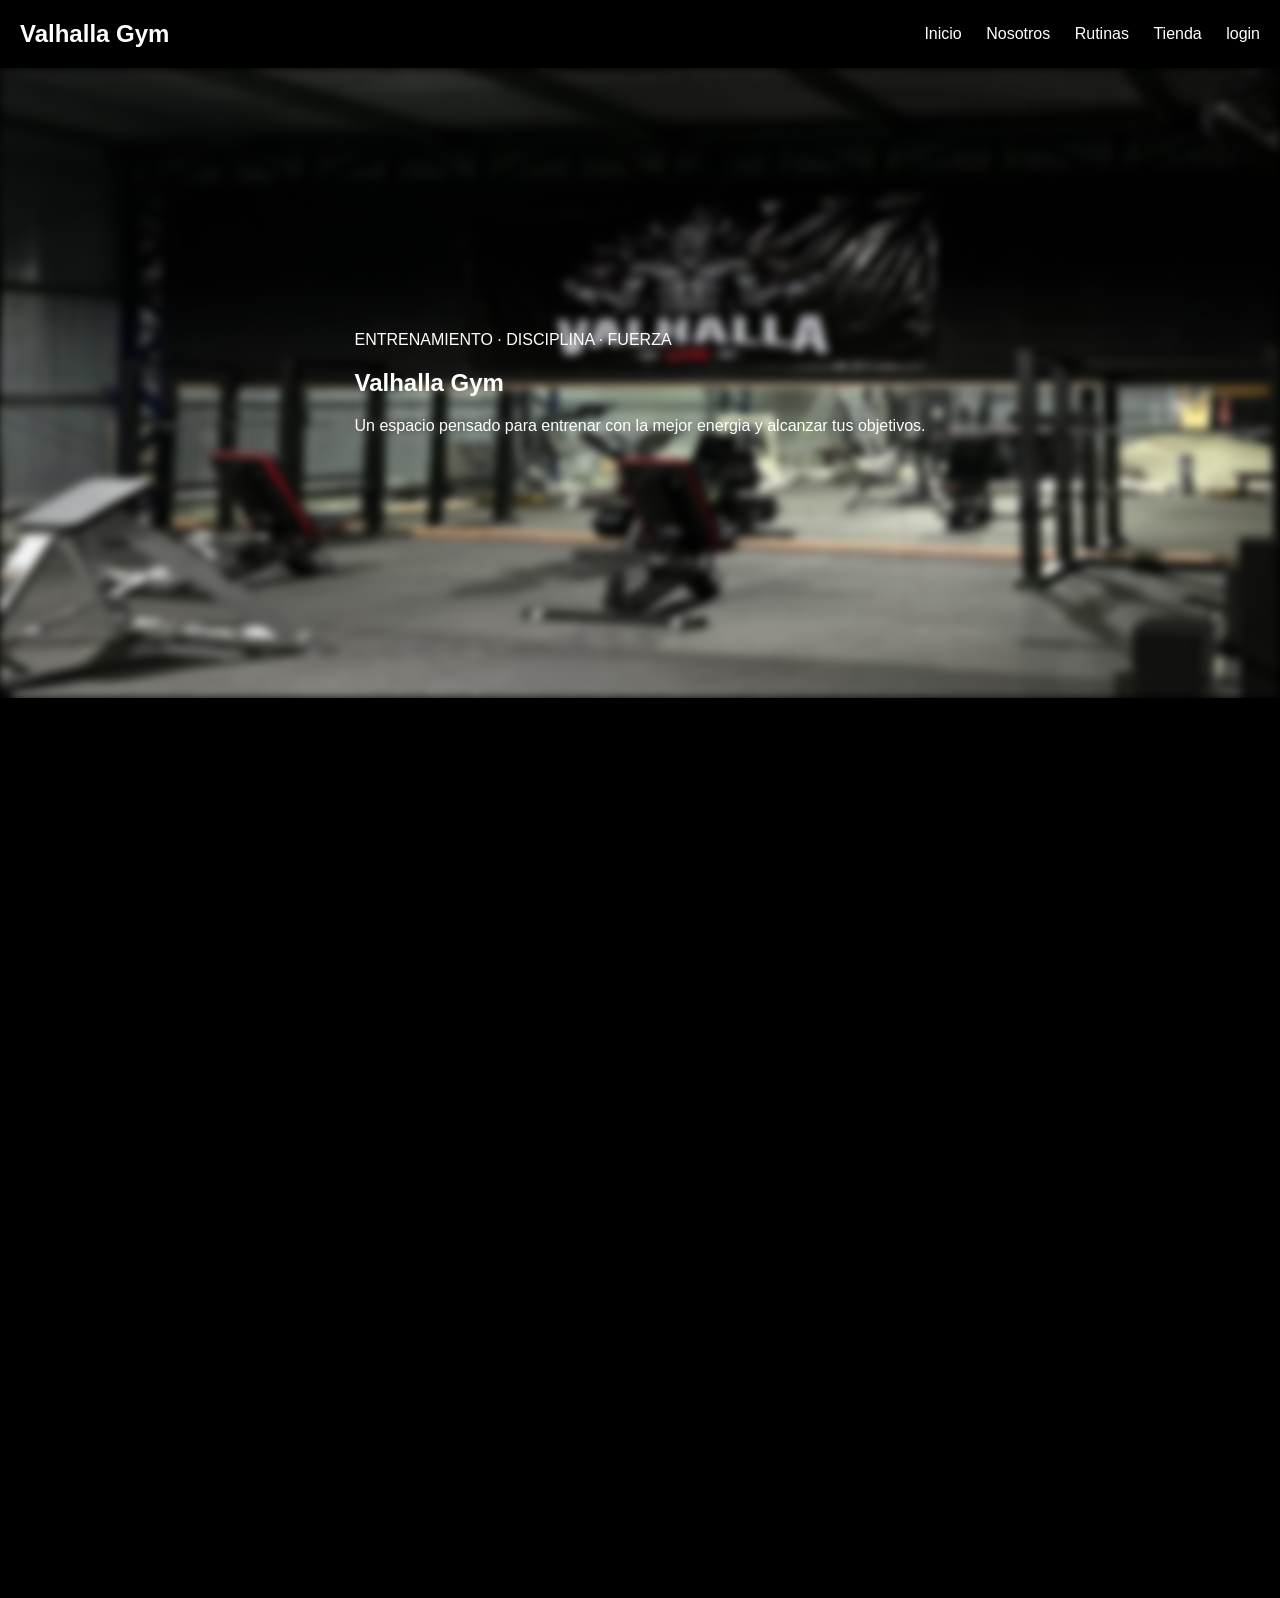
==== index.html @ 5f5fbd79 "avances del inicio" ====
<!DOCTYPE html>
<html lang="en">
<head>
    <meta charset="UTF-8">
    <meta name="viewport" content="width=device-width, initial-scale=1.0">
    <title>Valhalla Gym</title>

    <link rel="stylesheet" href="style.css"></head>
<body>
    <div id="hero"></div>
 <header>
        <h1>Valhalla Gym</h1>

        <nav>
            <a href="#hero">Inicio</a>
            <a href="./nosotros.html">Nosotros</a>
            <a href="./rutinas.html">Rutinas</a>
            <a href="./tienda.html">Tienda</a>
            <a href="./login.html">login</a>
        </nav>
    </header>
     <section class="hero">

        <div class="overlay">

            <p>ENTRENAMIENTO · DISCIPLINA · FUERZA</p>

            <h2>Valhalla Gym</h2>

            <p>
                Un espacio pensado para entrenar con la mejor energia
                y alcanzar tus objetivos.
            </p>
        </div>
    </section>
    <div id="relleno">

    </div>
</body>
</html>
---- style.css ----
body{
    margin: 0;
    font-family: Arial;
    background-color: black;
    color: white;
}
header{
    display: flex;
    justify-content: space-between;
    align-items: center;
    padding: 20px;
    background-color: black;
    position: sticky;
    top: 0;
}
header h1{
    font-size: 24px;
    margin: 0;
}
nav a{
    color: white;
    text-decoration: none;
    margin-left: 20px;
}
.hero{
    position: relative;
    height: 70vh;
    max-height: 70rem;

    display: flex;
    justify-content: center;
    align-items: center;

    overflow: hidden;
}

.hero::before{
    content: "";
    position: absolute;
    inset: 0;

    background-image: url("img/fondo.jpg");
    background-size: 100% 100%;
    background-position: center;

    filter: blur(5px);
}

.hero *{
    position: relative;
    z-index: 1;
}

#relleno{
    min-height: 100vh;
}
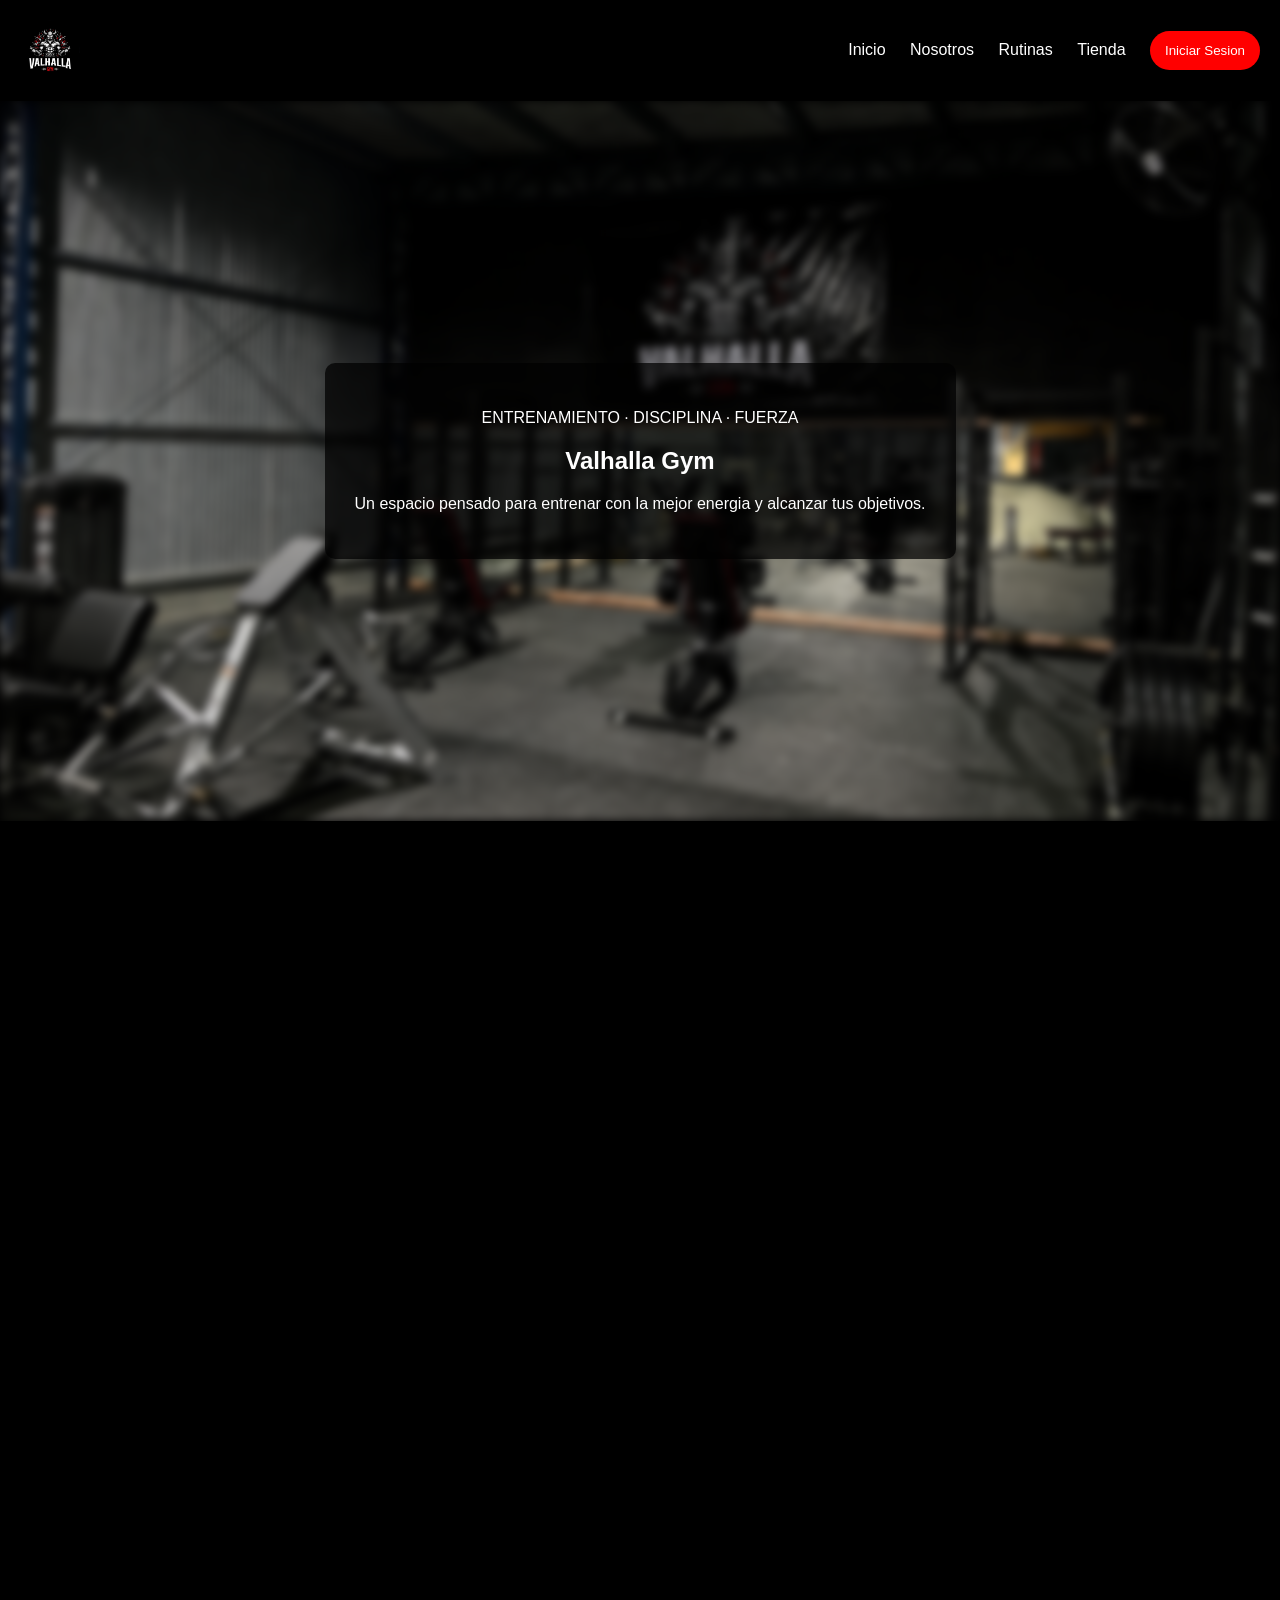
==== commit 199f550f: "Re commit de los avances del inicio" ====
--- a/index.html
+++ b/index.html
@@ -4,19 +4,19 @@
     <meta charset="UTF-8">
     <meta name="viewport" content="width=device-width, initial-scale=1.0">
     <title>Valhalla Gym</title>
+    <link rel="icon" href="img/logo.png">
 
     <link rel="stylesheet" href="style.css"></head>
 <body>
     <div id="hero"></div>
  <header>
-        <h1>Valhalla Gym</h1>
-
+<img src="img/logo.png" alt="Logo de Valhalla Gym" class="logo">
         <nav>
             <a href="#hero">Inicio</a>
             <a href="./nosotros.html">Nosotros</a>
             <a href="./rutinas.html">Rutinas</a>
             <a href="./tienda.html">Tienda</a>
-            <a href="./login.html">login</a>
+            <button onclick="location.href='./login.html'">Iniciar Sesion</button>
         </nav>
     </header>
      <section class="hero">
--- a/style.css
+++ b/style.css
@@ -13,18 +13,23 @@
     position: sticky;
     top: 0;
 }
-header h1{
-    font-size: 24px;
-    margin: 0;
+.logo{
+    width: 60px;
 }
 nav a{
     color: white;
     text-decoration: none;
     margin-left: 20px;
+    transition: 0.3s ease;
+}
+
+nav a:hover{
+    text-decoration: underline;
+    color: #b7b7b7
 }
 .hero{
     position: relative;
-    height: 70vh;
+    height: 80vh;
     max-height: 70rem;
 
     display: flex;
@@ -39,7 +44,7 @@
     position: absolute;
     inset: 0;
 
-    background-image: url("img/fondo.jpg");
+    background-image: url("img/fondo.png");
     background-size: 100% 100%;
     background-position: center;
 
@@ -53,4 +58,22 @@
 
 #relleno{
     min-height: 100vh;
-}+}
+.overlay{
+    text-align: center;
+    background-color: rgba(0, 0, 0, 0.733);
+    padding: 30px;
+    border-radius: 10px;
+}
+button{
+    background-color: red;
+    color: white;
+    border: none;
+    padding: 12px 15px;
+    border-radius: 20px;
+    margin-left: 20px;
+    transition: 0.3s ease;
+}
+button:hover{
+    background-color: darkred;
+}
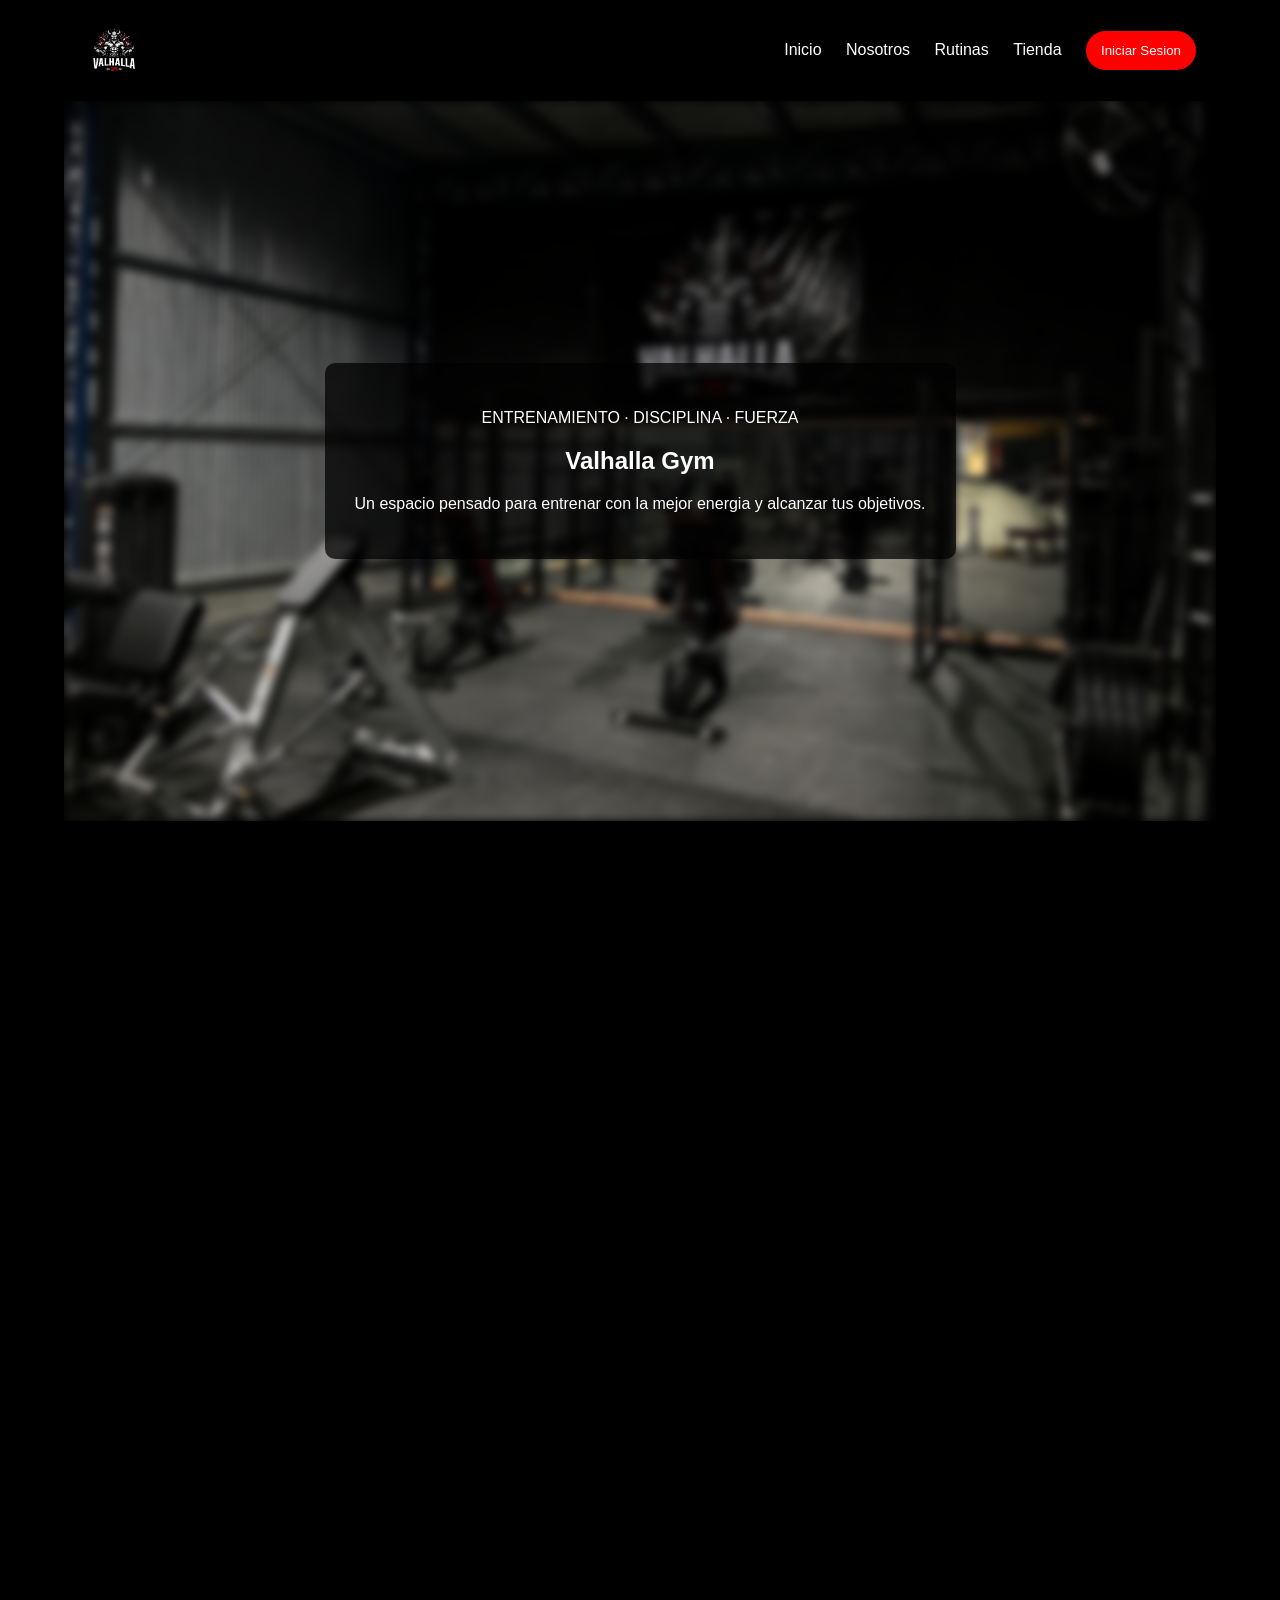
==== commit dc82a152: "prueba baute" ====
--- a/index.html
+++ b/index.html
@@ -1,16 +1,18 @@
 <!DOCTYPE html>
 <html lang="en">
+
 <head>
     <meta charset="UTF-8">
     <meta name="viewport" content="width=device-width, initial-scale=1.0">
     <title>Valhalla Gym</title>
     <link rel="icon" href="img/logo.png">
+    <link rel="stylesheet" href="style.css">
+</head>
 
-    <link rel="stylesheet" href="style.css"></head>
 <body>
     <div id="hero"></div>
- <header>
-<img src="img/logo.png" alt="Logo de Valhalla Gym" class="logo">
+    <header>
+        <img src="img/logo.png" alt="Logo de Valhalla Gym" class="logo">
         <nav>
             <a href="#hero">Inicio</a>
             <a href="./nosotros.html">Nosotros</a>
@@ -19,7 +21,7 @@
             <button onclick="location.href='./login.html'">Iniciar Sesion</button>
         </nav>
     </header>
-     <section class="hero">
+    <section class="hero">
 
         <div class="overlay">
 
@@ -37,4 +39,5 @@
 
     </div>
 </body>
+
 </html>
--- a/style.css
+++ b/style.css
@@ -1,5 +1,6 @@
 body{
-    margin: 0;
+    max-width: 90%;
+    margin: 0 auto;
     font-family: Arial;
     background-color: black;
     color: white;
@@ -77,3 +78,40 @@
 button:hover{
     background-color: darkred;
 }
+
+.parrafologin {
+    position: auto;
+    font-family: 'Times New Roman', Times, serif;
+    margin: 2px auto;
+    text-align: start;
+    font-weight: 600;
+}
+
+.login {
+    max-width: 200px;
+    display: flex;
+    flex-direction: column;
+    font-family: 'Times New Roman', Times, serif;
+    margin: auto;
+    border: 1px solid #000000;
+    padding: 1rem;
+}
+
+.login input {
+    margin: auto;
+    padding: 0.5rem;
+    width: 90%;
+}
+
+.botonlogin {
+    margin: 1rem auto;
+    background-color: #4CAF50;
+    color: white;
+    padding: 10px 20px;
+    border: none;
+    cursor: pointer;
+    max-height: auto;
+}
+.botonlogin:hover {
+    background-color: #45a049;
+}
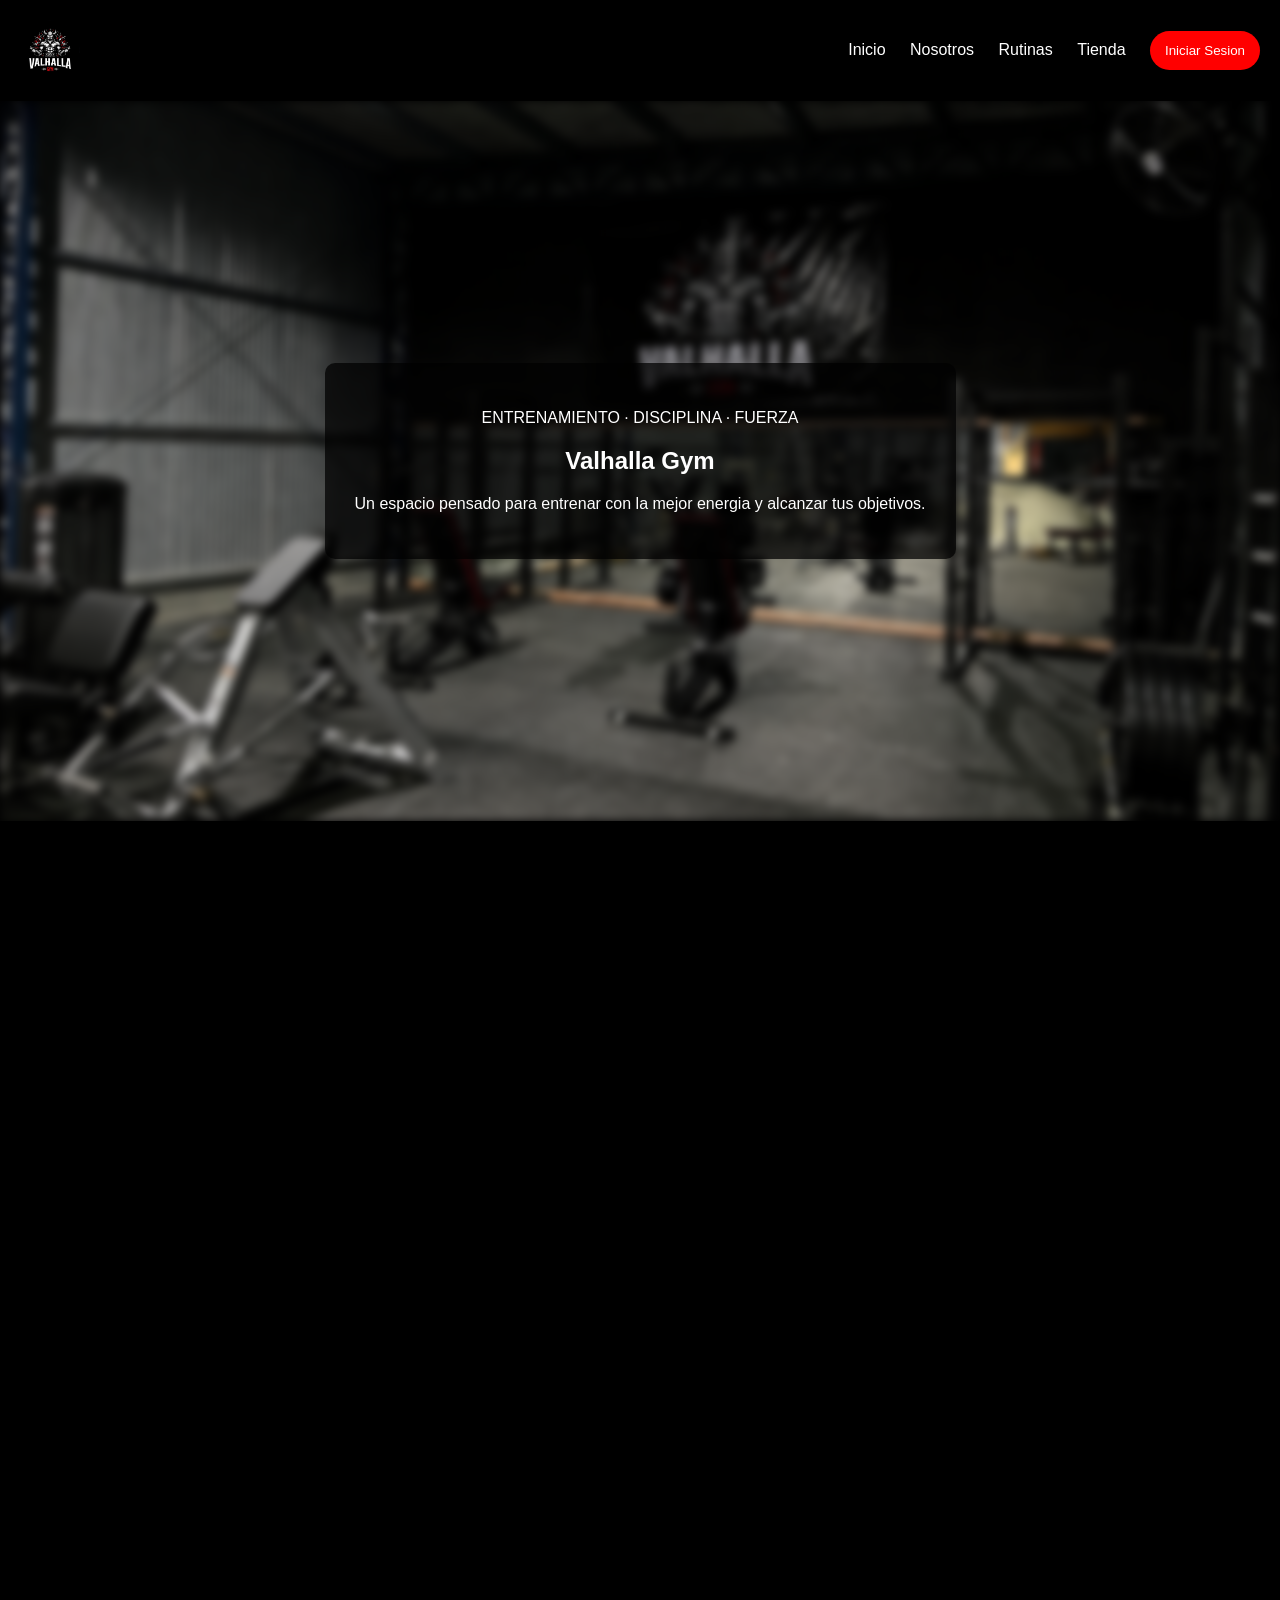
==== commit ff6096ef: "hola" ====
--- a/index.html
+++ b/index.html
@@ -6,6 +6,7 @@
     <meta name="viewport" content="width=device-width, initial-scale=1.0">
     <title>Valhalla Gym</title>
     <link rel="icon" href="img/logo.png">
+
     <link rel="stylesheet" href="style.css">
 </head>
 
@@ -14,7 +15,7 @@
     <header>
         <img src="img/logo.png" alt="Logo de Valhalla Gym" class="logo">
         <nav>
-            <a href="#hero">Inicio</a>
+            <a href="./index.html">Inicio</a>
             <a href="./nosotros.html">Nosotros</a>
             <a href="./rutinas.html">Rutinas</a>
             <a href="./tienda.html">Tienda</a>
--- a/style.css
+++ b/style.css
@@ -1,6 +1,5 @@
 body{
-    max-width: 90%;
-    margin: 0 auto;
+    margin: 0;
     font-family: Arial;
     background-color: black;
     color: white;
@@ -80,38 +79,89 @@
 }
 
 .parrafologin {
-    position: auto;
     font-family: 'Times New Roman', Times, serif;
-    margin: 2px auto;
-    text-align: start;
+    margin: 8px 0 4px 0;
+    text-align: left;
     font-weight: 600;
+    color: #222222;
 }
 
 .login {
-    max-width: 200px;
+    max-width: 320px;
     display: flex;
     flex-direction: column;
     font-family: 'Times New Roman', Times, serif;
-    margin: auto;
-    border: 1px solid #000000;
-    padding: 1rem;
+    margin: 80px auto;
+    border: 1px solid #d1d1d1;
+    padding: 1.5rem;
+    background-color: #ffffff;
+    border-radius: 10px;
+    box-shadow: 0 4px 12px rgba(0, 0, 0, 0.15);
 }
 
 .login input {
-    margin: auto;
-    padding: 0.5rem;
+    margin: 0 auto 10px auto;
+    padding: 10px;
     width: 90%;
+    border: 1px solid #bdbdbd;
+    border-radius: 5px;
+    background-color: #f5f5f5;
+    color: #222222;
+    transition: 0.3s;
+}
+
+.login input:focus {
+    outline: none;
+    border-color: #c62828;
+    background-color: #ffffff;
+    box-shadow: 0 0 5px rgba(198, 40, 40, 0.3);
 }
 
 .botonlogin {
     margin: 1rem auto;
-    background-color: #4CAF50;
+    background-color: #c62828;
     color: white;
     padding: 10px 20px;
     border: none;
+    border-radius: 5px;
     cursor: pointer;
-    max-height: auto;
+    width: 90%;
+    font-weight: bold;
+    transition: 0.3s;
 }
+
 .botonlogin:hover {
-    background-color: #45a049;
+    background-color: #a61f1f;
+}
+
+.registerlink{
+    text-align: center;
+    margin-top: 15px;
+}
+
+.registerlink a{
+    color: #c62828;
+    font-weight: bold;
+    text-decoration: none;
+}
+
+.registerlink a:hover{
+    text-decoration: underline;
+}
+
+.botonback {
+    margin: 0.5rem auto;
+    background-color: #555555;
+    color: white;
+    padding: 10px 20px;
+    border: none;
+    border-radius: 5px;
+    cursor: pointer;
+    width: 90%;
+    font-weight: bold;
+    transition: 0.3s;
+}
+
+.botonback:hover {
+    background-color: #333333;
 }
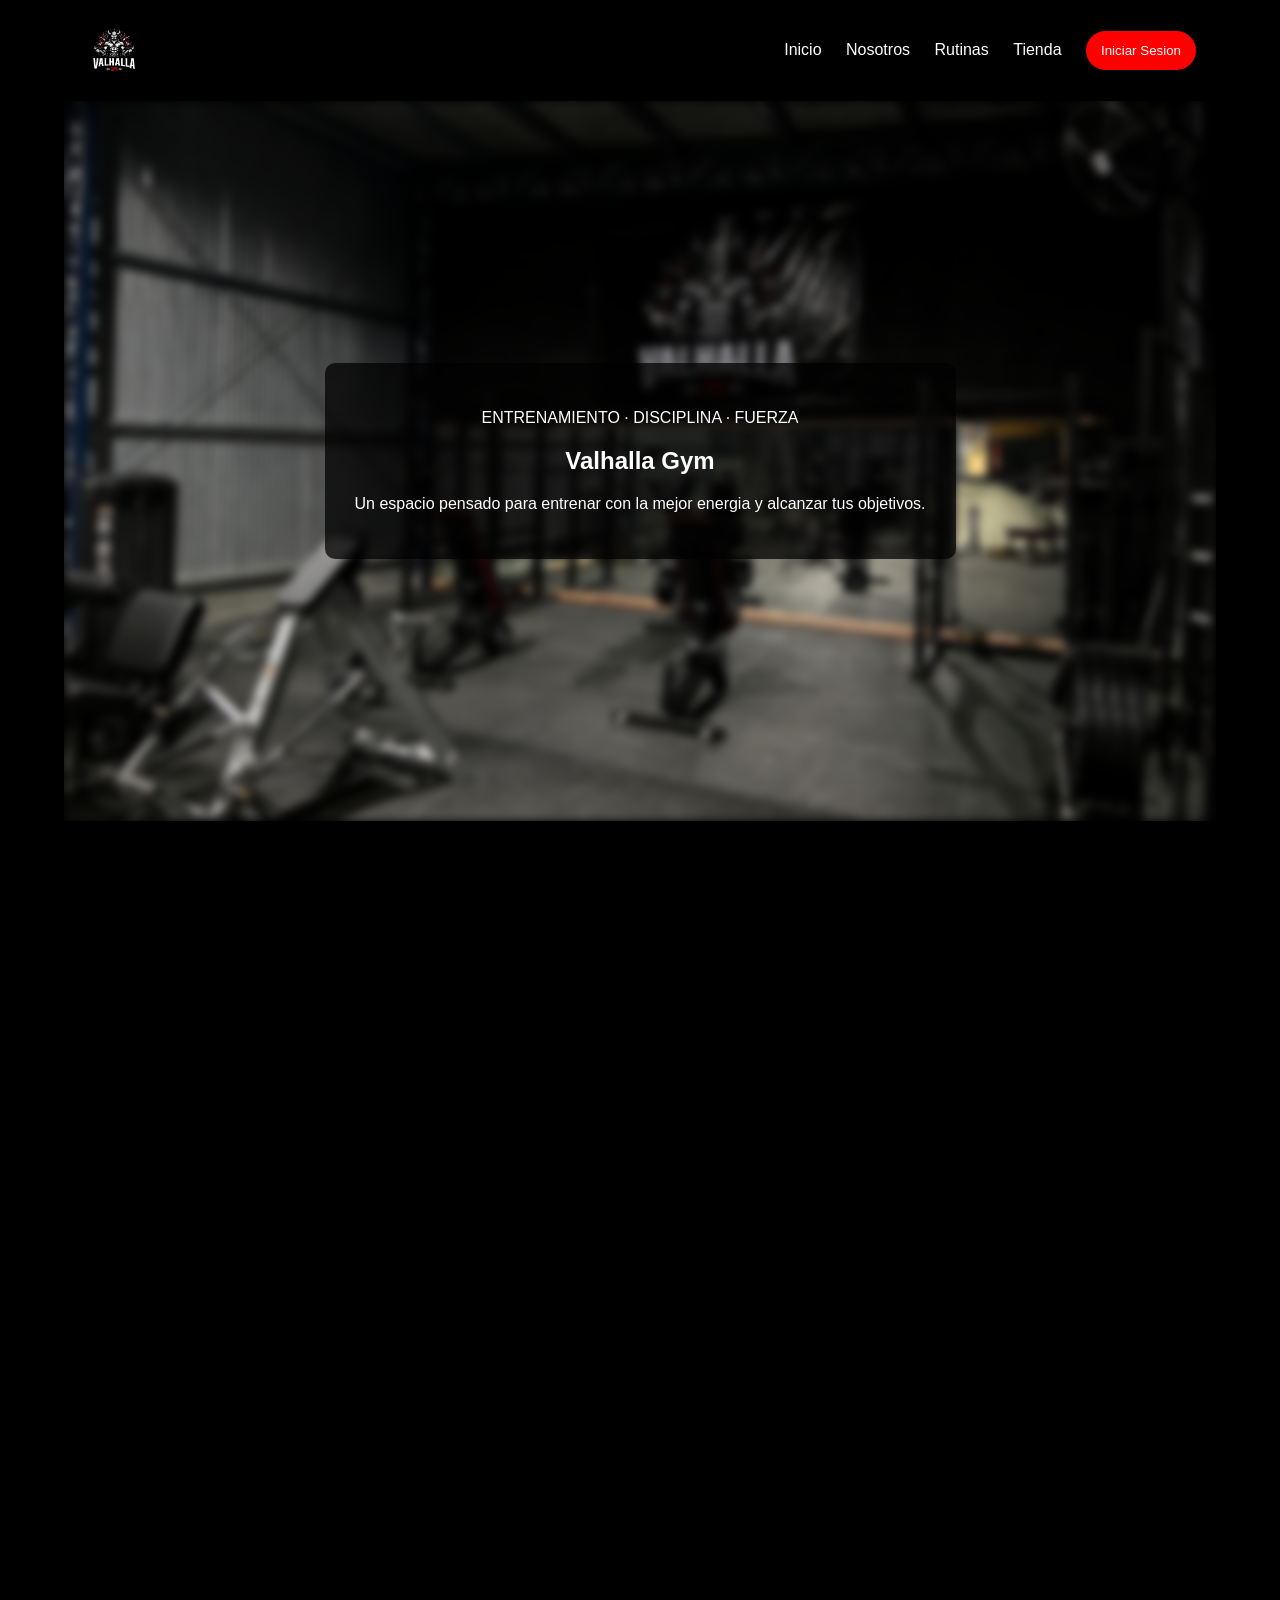
==== commit 0176ff73: "Merge branch 'main' of https://github.com/MateoBaute/Proyecto-FInal" ====
--- a/index.html
+++ b/index.html
@@ -6,10 +6,10 @@
     <meta name="viewport" content="width=device-width, initial-scale=1.0">
     <title>Valhalla Gym</title>
     <link rel="icon" href="img/logo.png">
-
     <link rel="stylesheet" href="style.css">
 </head>
 
+    <link rel="stylesheet" href="style.css"></head>
 <body>
     <div id="hero"></div>
     <header>
--- a/style.css
+++ b/style.css
@@ -1,5 +1,6 @@
 body{
-    margin: 0;
+    max-width: 90%;
+    margin: 0 auto;
     font-family: Arial;
     background-color: black;
     color: white;
--- a/style.css
+++ b/style.css
@@ -1,5 +1,6 @@
 body{
-    margin: 0;
+    max-width: 90%;
+    margin: 0 auto;
     font-family: Arial;
     background-color: black;
     color: white;
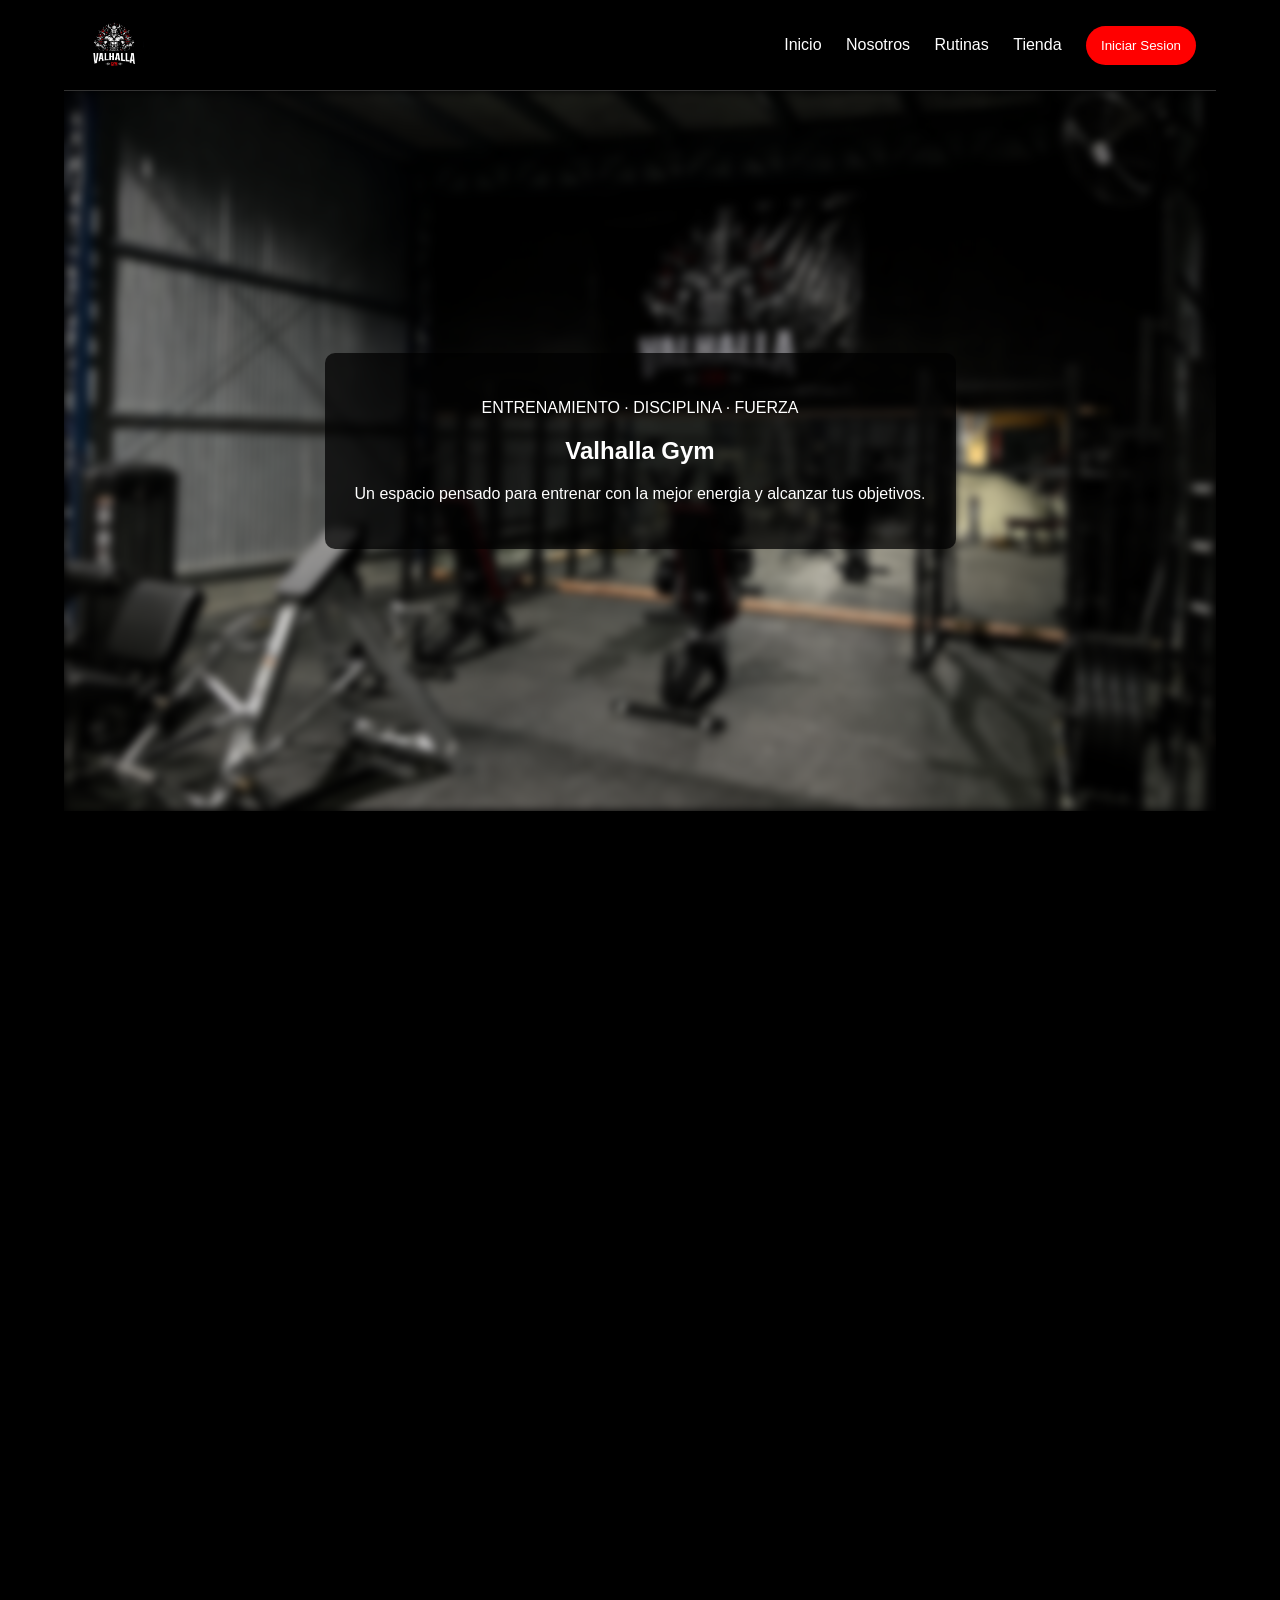
==== commit f9e65070: "Merge branch 'main' of https://github.com/MateoBaute/Proyecto-FInal" ====
--- a/index.html
+++ b/index.html
@@ -8,8 +8,6 @@
     <link rel="icon" href="img/logo.png">
     <link rel="stylesheet" href="style.css">
 </head>
-
-    <link rel="stylesheet" href="style.css"></head>
 <body>
     <div id="hero"></div>
     <header>
--- a/style.css
+++ b/style.css
@@ -1,34 +1,41 @@
-body{
+body {
     max-width: 90%;
     margin: 0 auto;
     font-family: Arial;
     background-color: black;
     color: white;
 }
-header{
+
+header {
     display: flex;
     justify-content: space-between;
     align-items: center;
     padding: 20px;
     background-color: black;
+    max-height: 50px;
     position: sticky;
     top: 0;
+    z-index: 800;
+    border-bottom: 1px solid #333333;
 }
-.logo{
+
+.logo {
     width: 60px;
 }
-nav a{
+
+nav a {
     color: white;
     text-decoration: none;
     margin-left: 20px;
     transition: 0.3s ease;
 }
 
-nav a:hover{
+nav a:hover {
     text-decoration: underline;
     color: #b7b7b7
 }
-.hero{
+
+.hero {
     position: relative;
     height: 80vh;
     max-height: 70rem;
@@ -40,7 +47,7 @@
     overflow: hidden;
 }
 
-.hero::before{
+.hero::before {
     content: "";
     position: absolute;
     inset: 0;
@@ -52,21 +59,23 @@
     filter: blur(5px);
 }
 
-.hero *{
+.hero * {
     position: relative;
     z-index: 1;
 }
 
-#relleno{
+#relleno {
     min-height: 100vh;
 }
-.overlay{
+
+.overlay {
     text-align: center;
     background-color: rgba(0, 0, 0, 0.733);
     padding: 30px;
     border-radius: 10px;
 }
-button{
+
+button {
     background-color: red;
     color: white;
     border: none;
@@ -75,7 +84,8 @@
     margin-left: 20px;
     transition: 0.3s ease;
 }
-button:hover{
+
+button:hover {
     background-color: darkred;
 }
 
@@ -135,18 +145,18 @@
     background-color: #a61f1f;
 }
 
-.registerlink{
+.registerlink {
     text-align: center;
     margin-top: 15px;
 }
 
-.registerlink a{
+.registerlink a {
     color: #c62828;
     font-weight: bold;
     text-decoration: none;
 }
 
-.registerlink a:hover{
+.registerlink a:hover {
     text-decoration: underline;
 }
 
@@ -165,4 +175,7 @@
 
 .botonback:hover {
     background-color: #333333;
-}+}
+
+/*"Nosotros" */
+.section-nosotros {}
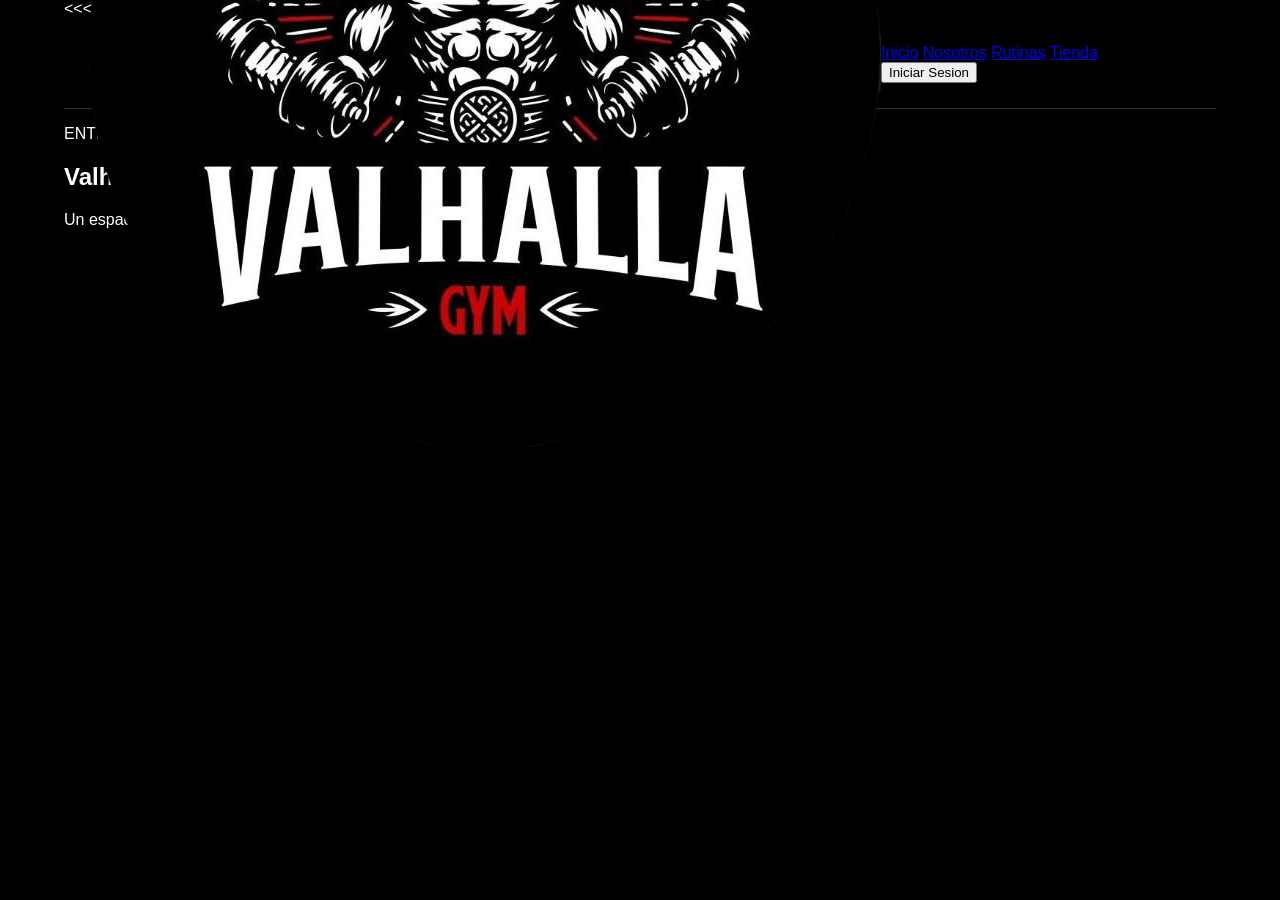
==== commit f9e4e06f: "Merge branch 'main' of https://github.com/MateoBaute/Proyecto-FInal" ====
--- a/index.html
+++ b/index.html
@@ -8,6 +8,11 @@
     <link rel="icon" href="img/logo.png">
     <link rel="stylesheet" href="style.css">
 </head>
+<<<<<<< HEAD
+=======
+
+    <link rel="stylesheet" href="style.css"></head>
+>>>>>>> 627c313d183e2a60cc225735db96b0c69a1bafa2
 <body>
     <div id="hero"></div>
     <header>
--- a/style.css
+++ b/style.css
@@ -19,7 +19,11 @@
     border-bottom: 1px solid #333333;
 }
 
+<<<<<<< HEAD
 .logo {
+=======
+.logo{
+>>>>>>> 627c313d183e2a60cc225735db96b0c69a1bafa2
     width: 60px;
 }
 
@@ -90,12 +94,20 @@
 }
 
 .parrafologin {
-    font-family: 'Times New Roman', Times, serif;
+    font-family:'Segoe UI', Tahoma, Geneva, Verdana, sans-serif;
     margin: 8px 0 4px 0;
     text-align: left;
     font-weight: 600;
-    color: #222222;
+    color: #ffffff;
 }
+
+.titulologin{
+      font-family:'Segoe UI', Tahoma, Geneva, Verdana, sans-serif;
+    margin: 8px 0 4px 0;
+    text-align: left;
+    font-weight: 600;
+    color: #ffffff;
+}  
 
 .login {
     max-width: 320px;
@@ -105,7 +117,7 @@
     margin: 80px auto;
     border: 1px solid #d1d1d1;
     padding: 1.5rem;
-    background-color: #ffffff;
+    background-color: #474747;
     border-radius: 10px;
     box-shadow: 0 4px 12px rgba(0, 0, 0, 0.15);
 }
--- a/style.css
+++ b/style.css
@@ -19,7 +19,11 @@
     border-bottom: 1px solid #333333;
 }
 
+<<<<<<< HEAD
 .logo {
+=======
+.logo{
+>>>>>>> 627c313d183e2a60cc225735db96b0c69a1bafa2
     width: 60px;
 }
 
@@ -90,12 +94,20 @@
 }
 
 .parrafologin {
-    font-family: 'Times New Roman', Times, serif;
+    font-family:'Segoe UI', Tahoma, Geneva, Verdana, sans-serif;
     margin: 8px 0 4px 0;
     text-align: left;
     font-weight: 600;
-    color: #222222;
+    color: #ffffff;
 }
+
+.titulologin{
+      font-family:'Segoe UI', Tahoma, Geneva, Verdana, sans-serif;
+    margin: 8px 0 4px 0;
+    text-align: left;
+    font-weight: 600;
+    color: #ffffff;
+}  
 
 .login {
     max-width: 320px;
@@ -105,7 +117,7 @@
     margin: 80px auto;
     border: 1px solid #d1d1d1;
     padding: 1.5rem;
-    background-color: #ffffff;
+    background-color: #474747;
     border-radius: 10px;
     box-shadow: 0 4px 12px rgba(0, 0, 0, 0.15);
 }
